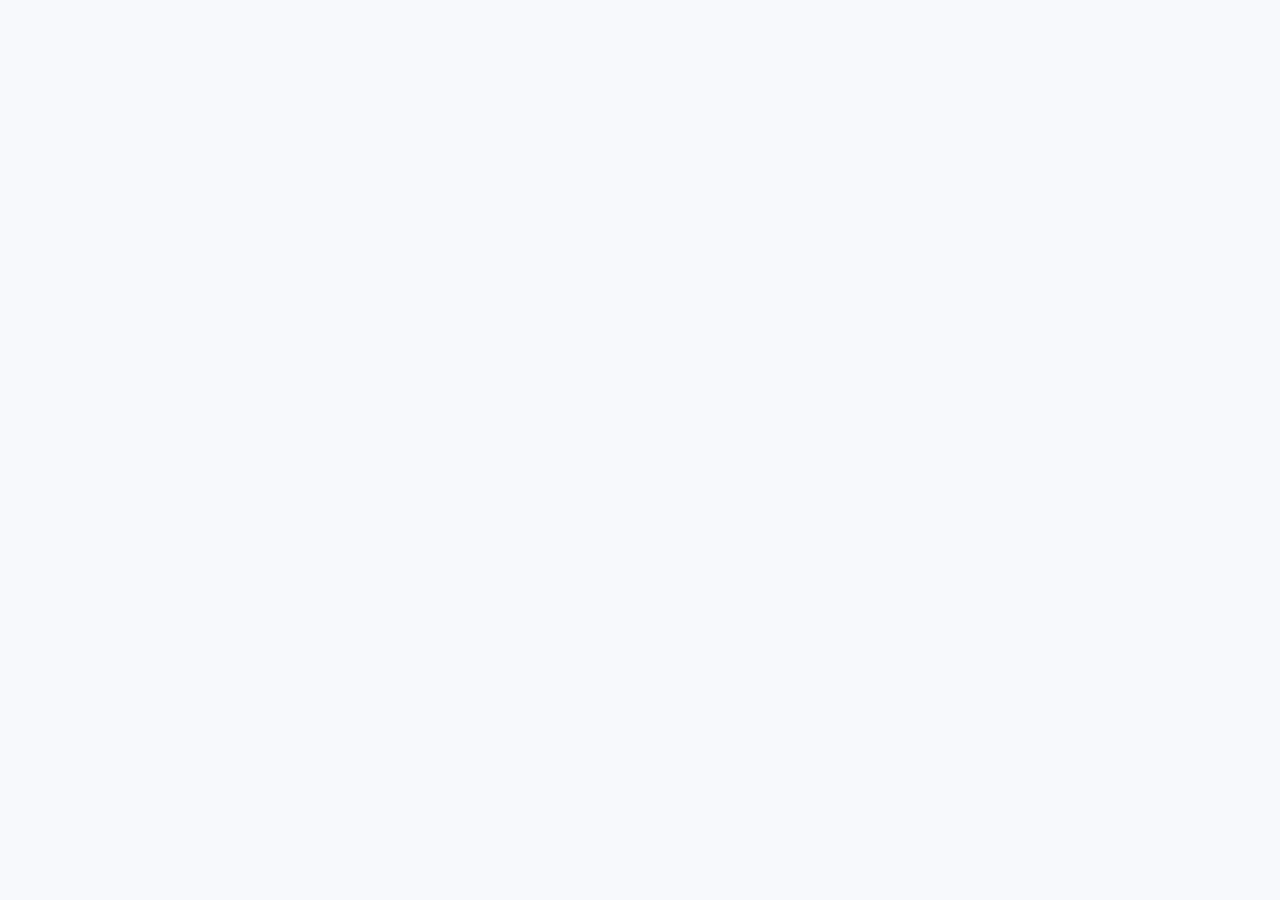
==== index2.html @ bbd795d9 "index.html" ====
<!DOCTYPE html>
<html lang="ru">
<head>
  <meta charset="UTF-8">
  <meta name="viewport" content="width=device-width, initial-scale=1.0">
  <title>ToDo App</title>
  <link rel="stylesheet" href="style.css">
</head>
<body>
  <script src="script.js"></script>
</body>
</html>
---- style.css ----
body {
  font-family: Arial, sans-serif;
  margin: 0;
  padding: 20px;
  background-color: #f7f9fc;
  color: #333;
}

header {
  text-align: center;
  margin-bottom: 20px;
  color: #4c7cba;
}

.catalog {
  display: flex;
  gap: 25px;
  flex-wrap: wrap;
  justify-content: center;
  margin-bottom: 30px;
}

.product {
  background-color: white;
  border-radius: 8px;
  padding: 15px 20px;
  width: 220px;
  box-shadow: 0 4px 8px rgba(0,0,0,0.1);
  box-sizing: border-box;
  text-align: center;
  transition: transform 0.3s ease;
}

.product:hover {
  transform: scale(1.05);
}

.product h2 {
  font-size: 20px;
  margin-bottom: 10px;
}

.product p {
  font-size: 16px;
  margin-bottom: 15px;
}

button {
  cursor: pointer;
  background-color: #4c7cba;
  border: none;
  color: white;
  padding: 10px;
  width: 100%;
  border-radius: 6px;
  font-weight: bold;
  font-size: 15px;
  transition: background-color 0.3s ease;
}

button:hover {
  background-color: #3b65a3;
}

.cart {
  background-color: white;
  max-width: 480px;
  margin: 0 auto 40px auto;
  padding: 20px 25px;
  border-radius: 10px;
  box-shadow: 0 4px 12px rgba(0,0,0,0.1);
}

.cart h2 {
  margin-bottom: 15px;
  color: #4c7cba;
}

.cart ul {
  list-style: none;
  padding: 0;
  margin: 0 0 15px 0;
}

.cart li {
  display: flex;
  justify-content: space-between;
  align-items: center;
  margin-bottom: 12px;
  padding-bottom: 6px;
  border-bottom: 1px solid #e2e7ef;
  font-size: 16px;
}

.cart button {
  width: 28px;
  height: 28px;
  padding: 0;
  font-size: 18px;
  line-height: 0;
  text-align: center;
  background-color: #4c7cba;
  border-radius: 50%;
  margin-left: 8px;
  user-select: none;
}

.cart button:hover {
  background-color: #3b65a3;
}

.cart p {
  font-weight: bold;
  font-size: 18px;
  text-align: right;
  color: #222;
  margin: 0;
}

.order-form {
  max-width: 480px;
  margin: 0 auto 40px auto;
  background-color: white;
  padding: 25px;
  border-radius: 12px;
  box-shadow: 0 4px 8px rgba(0,0,0,0.1);
}

.order-form h2 {
  margin-bottom: 20px;
  color: #4c7cba;
  text-align: center;
}

.order-form input, .order-form button {
  display: block;
  width: 100%;
  margin-bottom: 15px;
  padding: 12px 15px;
  box-sizing: border-box;
  font-size: 16px;
  border: 1px solid #ddd;
  border-radius: 8px;
  transition: border-color 0.3s ease;
}

.order-form input:focus {
  border-color: #4c7cba;
  outline: none;
}

.order-form button {
  background-color: #4c7cba;
  color: white;
  border: none;
  font-weight: bold;
  cursor: pointer;
  transition: background-color 0.3s ease;
}

.order-form button:hover {
  background-color: #3b65a3;
}

#orderMessage {
  text-align: center;
  font-weight: bold;
  color: green;
}

@media (max-width: 600px) {
  .catalog {
    flex-direction: column;
    align-items: center;
  }
  .product {
    width: 90%;
  }
  .cart, .order-form {
    width: 90%;
    margin: 20px auto;
  }
}
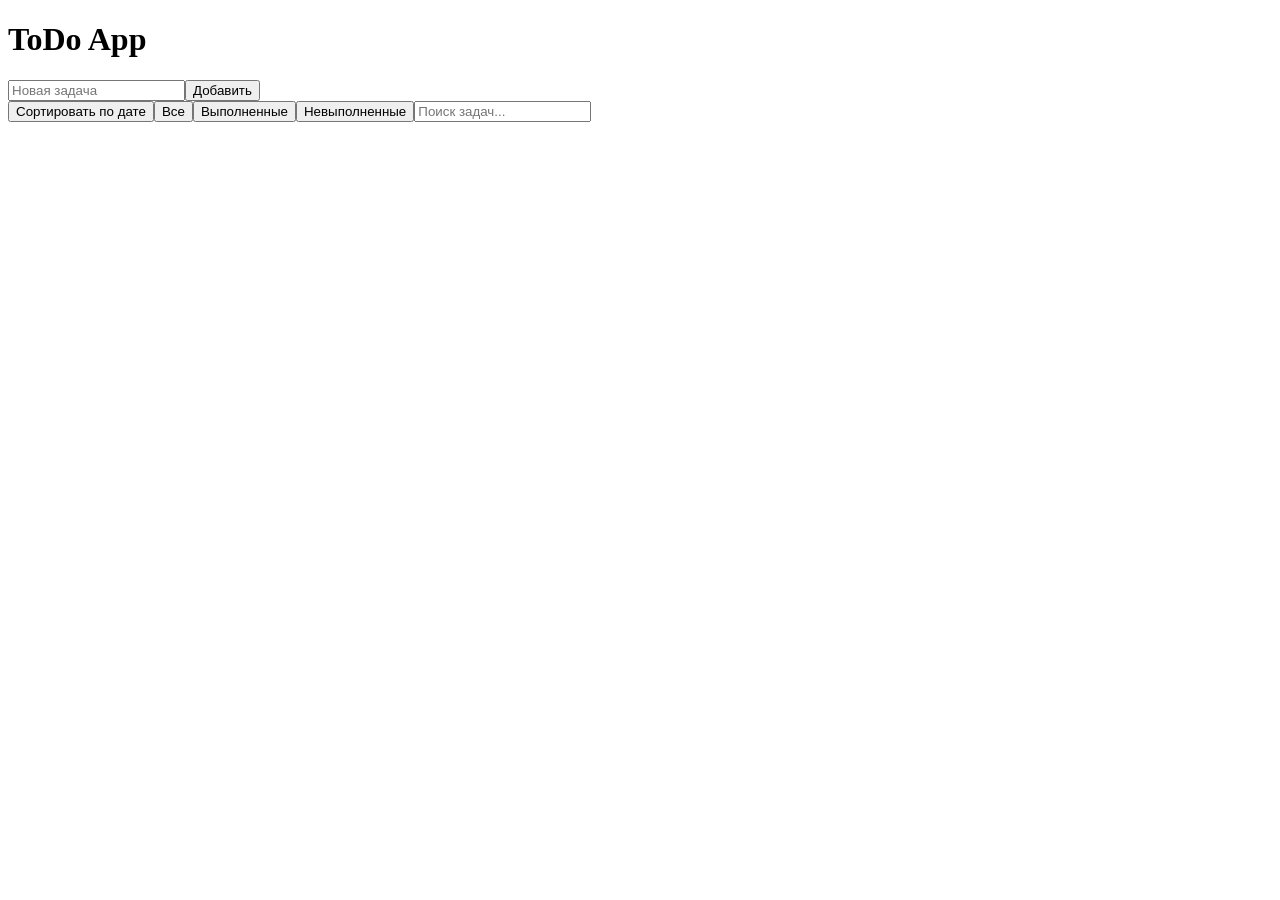
==== commit 991d4d95: "исправлены ошибки" ====
--- a/index2.html
+++ b/index2.html
@@ -4,9 +4,9 @@
   <meta charset="UTF-8">
   <meta name="viewport" content="width=device-width, initial-scale=1.0">
   <title>ToDo App</title>
-  <link rel="stylesheet" href="style.css">
+  <link rel="stylesheet" href="style2.css">
 </head>
 <body>
-  <script src="script.js"></script>
+  <script src="script2.js"></script>
 </body>
 </html>
